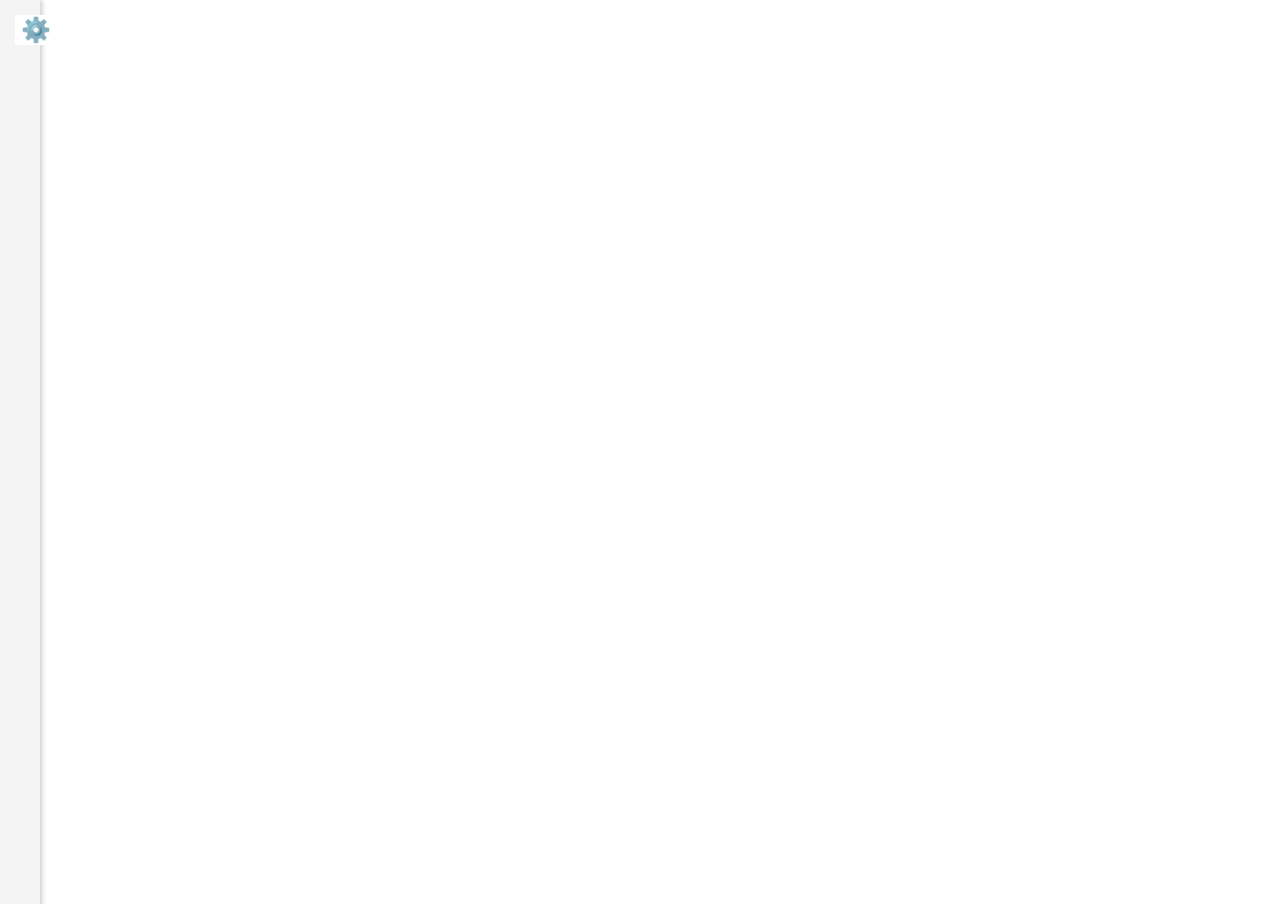
==== src/es_map/graph/render/templates/index.html @ e623bb26 "✨ feat: basic sidebar functionality" ====
<!DOCTYPE html>
<html>

<head>
  <meta charset="utf-8">
  <title>Network Graph</title>
  <script src="d3.v7.min.js"></script>
  <style>
    body {
      margin: 0;
      font-family: sans-serif;
    }

    svg {
      width: 100vw;
      height: 100vh;
    }

    .node {
      stroke: #333;
      stroke-width: 1px;
    }

    .host {
      fill: #66b2ff;
    }

    .router {
      fill: #ffcc66;
    }

    .edge {
      stroke: #555;
      stroke-width: 1.5px;
    }

    .subnet {
      fill: lightblue;
      opacity: 0.2;
      stroke: #3399ff;
      stroke-width: 2px;
    }

    /* Cog button */
    #settings-btn {
      position: fixed;
      top: 15px;
      left: 15px;
      z-index: 1000;

      font-size: 24px;
      background: white;
      border: none;
      cursor: pointer;
    }

    /* Sidebar base */
    #sidebar {
      position: fixed;
      top: 0;
      left: -300px;
      /* hidden */
      width: 300px;
      height: 100%;

      background: #f4f4f4;
      box-shadow: 2px 0 5px rgba(0, 0, 0, 0.2);

      padding: 20px;
      transition: left 0.3s ease;

      z-index: 999;
    }

    /* Visible state */
    #sidebar.open {
      left: 0;
    }
  </style>
</head>

<body>
  <!-- Settings button -->
  <button id="settings-btn">⚙️</button>

  <!-- Sidebar -->
  <div id="sidebar">
    <h2>Settings</h2>
    <p>Coming soon...</p>
  </div>

  <svg id="graph"></svg>
  <script src="graph.js"></script>

</body>

</html>
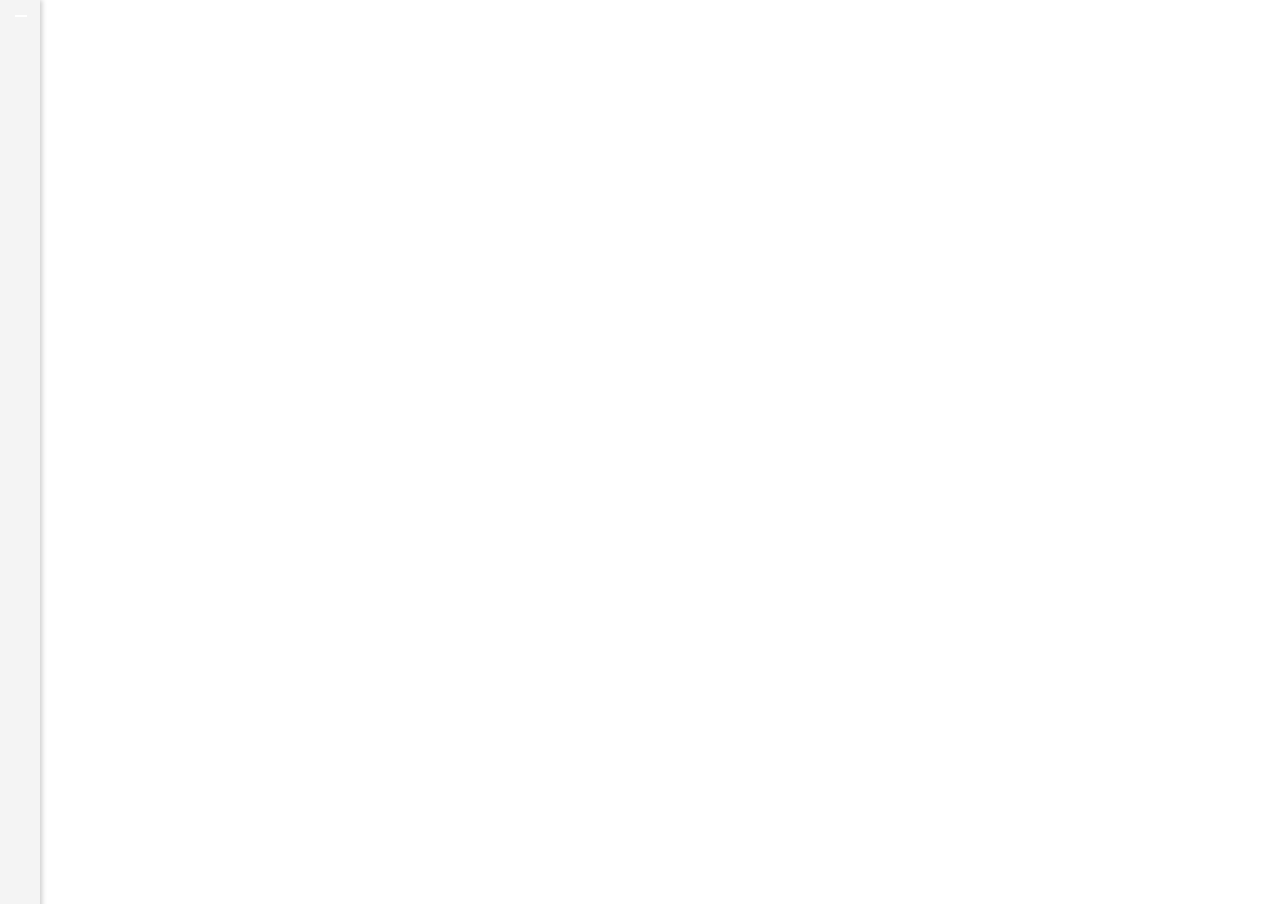
==== commit a13a0f60: "🧹 refactor: refactor js into modules" ====
--- a/src/es_map/graph/render/templates/index.html
+++ b/src/es_map/graph/render/templates/index.html
@@ -81,7 +81,9 @@
 
 <body>
   <!-- Settings button -->
-  <button id="settings-btn">⚙️</button>
+  <button id="settings-btn">
+    <object data="./icons/cog.svg" width="30" height="30" type="image/svg+xml"></object>
+  </button>
 
   <!-- Sidebar -->
   <div id="sidebar">
@@ -90,7 +92,7 @@
   </div>
 
   <svg id="graph"></svg>
-  <script src="graph.js"></script>
+  <script type="module" src="graph.js"></script>
 
 </body>
 
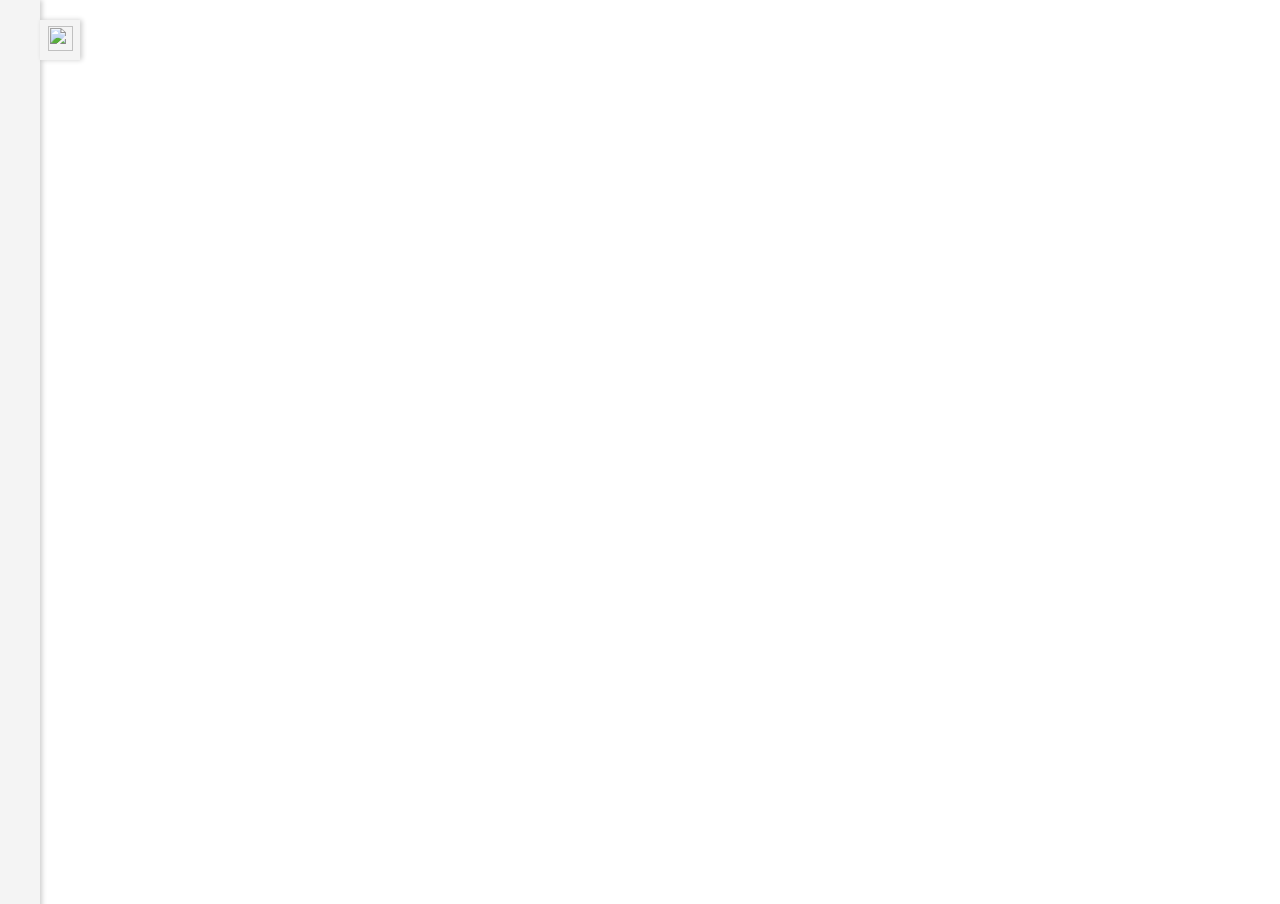
==== commit 793ad01a: "🎨 style: sidebar handle attached to sidebar" ====
--- a/src/es_map/graph/render/templates/index.html
+++ b/src/es_map/graph/render/templates/index.html
@@ -41,25 +41,11 @@
       stroke-width: 2px;
     }
 
-    /* Cog button */
-    #settings-btn {
-      position: fixed;
-      top: 15px;
-      left: 15px;
-      z-index: 1000;
-
-      font-size: 24px;
-      background: white;
-      border: none;
-      cursor: pointer;
-    }
-
-    /* Sidebar base */
+    /* Sidebar */
     #sidebar {
       position: fixed;
       top: 0;
       left: -300px;
-      /* hidden */
       width: 300px;
       height: 100%;
 
@@ -72,21 +58,36 @@
       z-index: 999;
     }
 
-    /* Visible state */
+    /* Open state */
     #sidebar.open {
       left: 0;
+    }
+
+    /* Button (the handle) */
+    #settings-btn {
+      position: absolute;
+      top: 20px;
+      right: -40px;
+      width: 40px;
+      height: 40px;
+      border: none;
+      background: #f4f4f4;
+      cursor: pointer;
+      /*border-radius: 0 5px 5px 0;*/
+      box-shadow: 2px 0 5px rgba(0, 0, 0, 0.2);
     }
   </style>
 </head>
 
 <body>
   <!-- Settings button -->
-  <button id="settings-btn">
-    <object data="./icons/cog.svg" width="30" height="30" type="image/svg+xml"></object>
-  </button>
 
   <!-- Sidebar -->
   <div id="sidebar">
+    <button id="settings-btn">
+      <img src="./icons/cog.svg" width="25" height="25" />
+    </button>
+
     <h2>Settings</h2>
     <p>Coming soon...</p>
   </div>
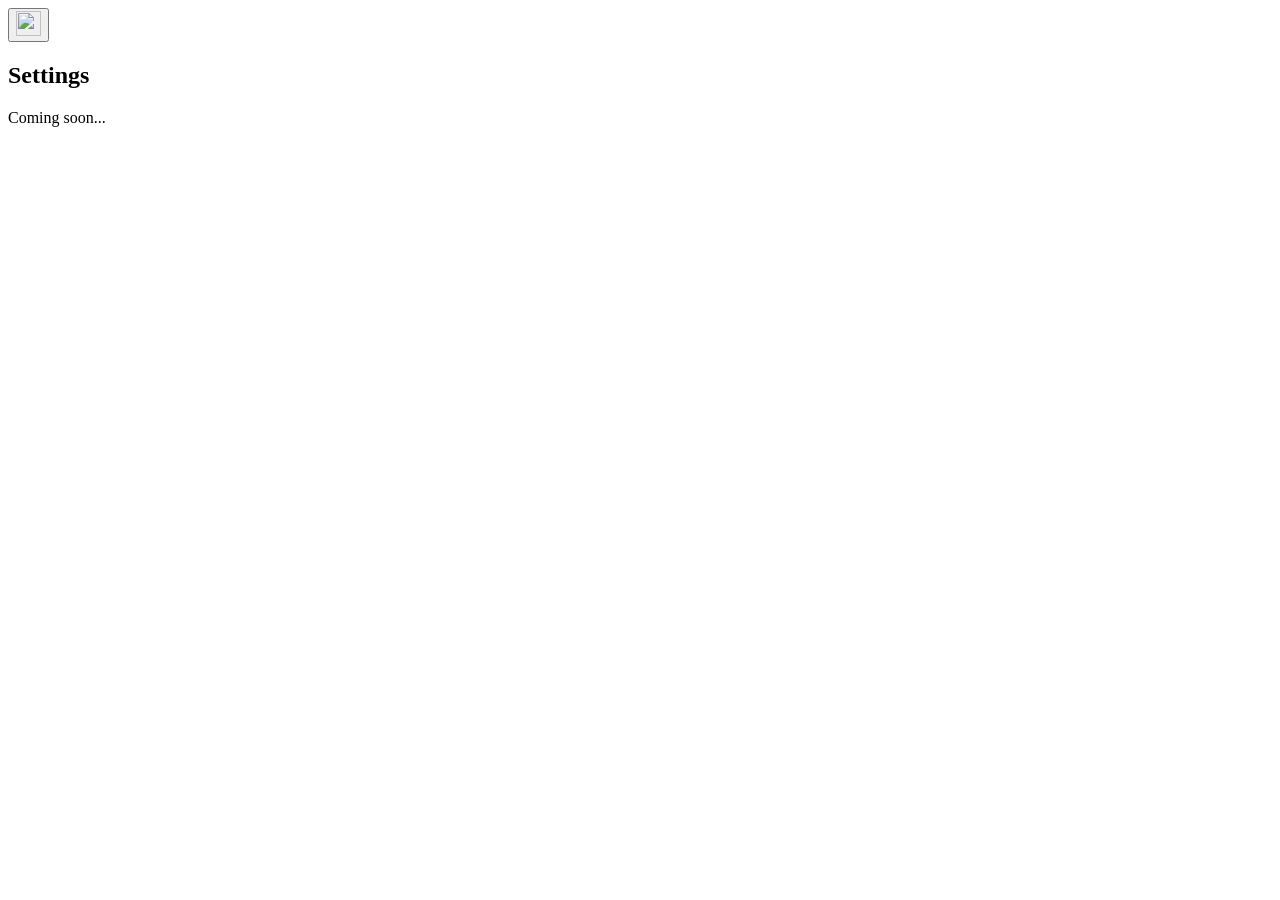
==== commit 0f58a0f3: "🧹 refactor: refactor css into modules" ====
--- a/src/es_map/graph/render/templates/index.html
+++ b/src/es_map/graph/render/templates/index.html
@@ -5,78 +5,7 @@
   <meta charset="utf-8">
   <title>Network Graph</title>
   <script src="d3.v7.min.js"></script>
-  <style>
-    body {
-      margin: 0;
-      font-family: sans-serif;
-    }
-
-    svg {
-      width: 100vw;
-      height: 100vh;
-    }
-
-    .node {
-      stroke: #333;
-      stroke-width: 1px;
-    }
-
-    .host {
-      fill: #66b2ff;
-    }
-
-    .router {
-      fill: #ffcc66;
-    }
-
-    .edge {
-      stroke: #555;
-      stroke-width: 1.5px;
-    }
-
-    .subnet {
-      fill: lightblue;
-      opacity: 0.2;
-      stroke: #3399ff;
-      stroke-width: 2px;
-    }
-
-    /* Sidebar */
-    #sidebar {
-      position: fixed;
-      top: 0;
-      left: -300px;
-      width: 300px;
-      height: 100%;
-
-      background: #f4f4f4;
-      box-shadow: 2px 0 5px rgba(0, 0, 0, 0.2);
-
-      padding: 20px;
-      transition: left 0.3s ease;
-
-      z-index: 999;
-    }
-
-    /* Open state */
-    #sidebar.open {
-      left: 0;
-    }
-
-    /* Button (the handle) */
-    #settings-btn {
-      position: absolute;
-      top: 20px;
-      right: -40px;
-      width: 40px;
-      height: 40px;
-      border: none;
-      background: #f4f4f4;
-      cursor: pointer;
-      /*border-radius: 0 5px 5px 0;*/
-      box-shadow: 2px 0 5px rgba(0, 0, 0, 0.2);
-    }
-  </style>
+  <link rel="stylesheet" href="styles/main.css">
 </head>
 
 <body>
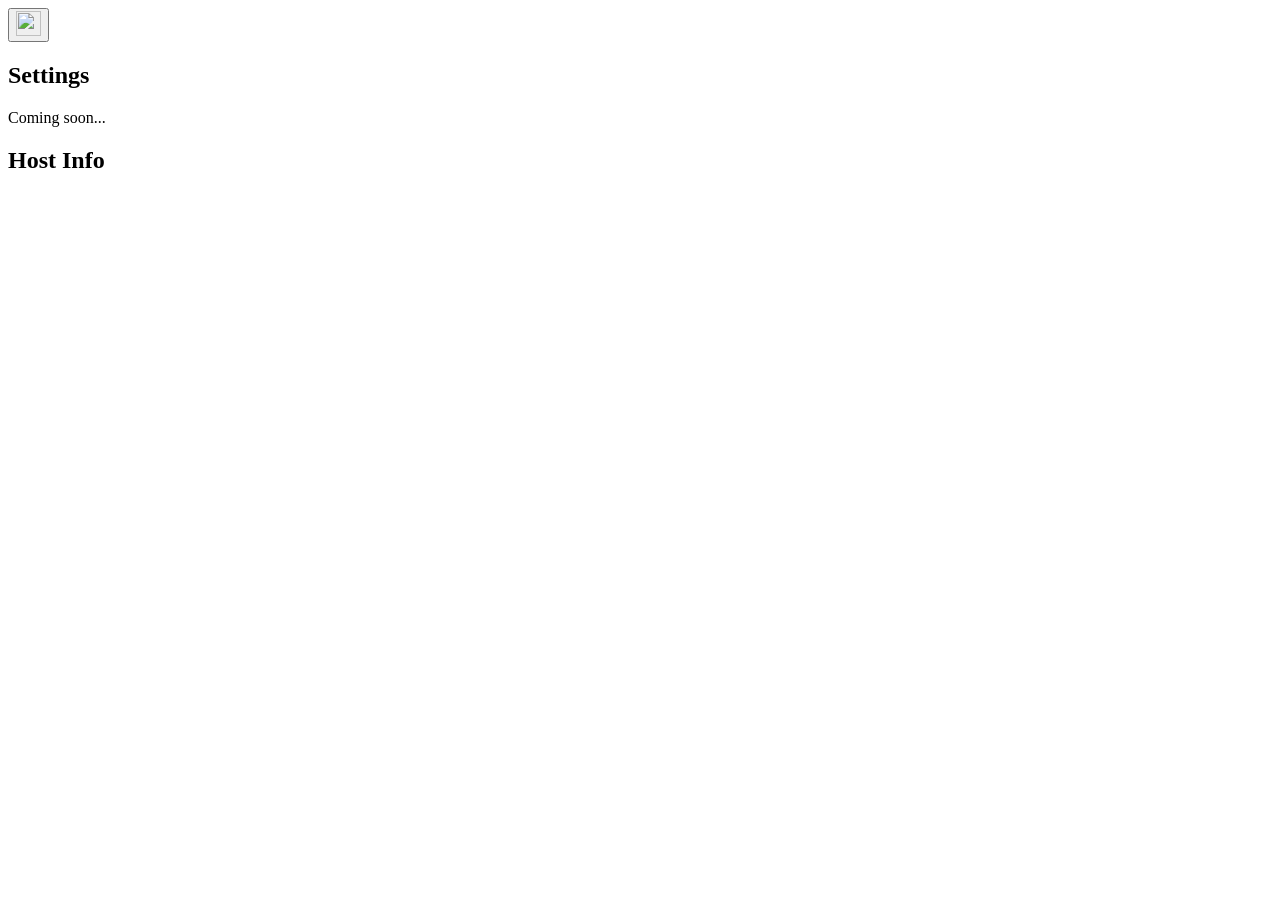
==== commit c7f83af9: "✨ feat: add host-info sidebar with basic information about clicked host" ====
--- a/src/es_map/graph/render/templates/index.html
+++ b/src/es_map/graph/render/templates/index.html
@@ -9,10 +9,8 @@
 </head>
 
 <body>
-  <!-- Settings button -->
-
-  <!-- Sidebar -->
-  <div id="sidebar">
+  <!-- Sidebars -->
+  <div id="settings-sidebar">
     <button id="settings-btn">
       <img src="./icons/cog.svg" width="25" height="25" />
     </button>
@@ -21,6 +19,14 @@
     <p>Coming soon...</p>
   </div>
 
+  <div id="hostinfo-sidebar">
+    <div id="host-content">
+      <h2>Host Info</h2>
+      <h1 id="host-title"></h1>
+      <p id="host-id"></p>
+    </div>
+  </div>
+
   <svg id="graph"></svg>
   <script type="module" src="graph.js"></script>
 
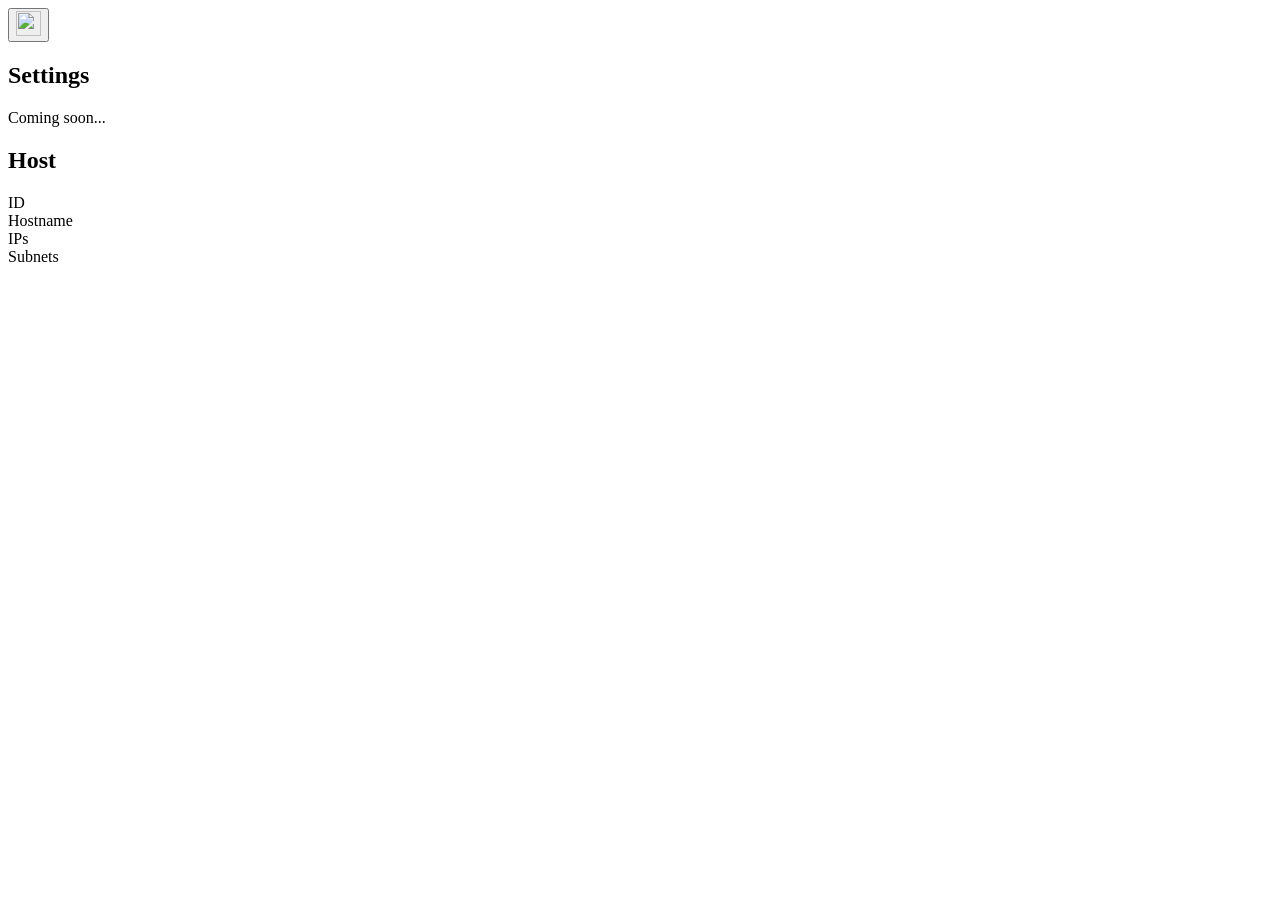
==== commit c7b1daed: "✨ feat: add frontend display of host information" ====
--- a/src/es_map/graph/render/templates/index.html
+++ b/src/es_map/graph/render/templates/index.html
@@ -19,11 +19,30 @@
     <p>Coming soon...</p>
   </div>
 
+
   <div id="hostinfo-sidebar">
-    <div id="host-content">
-      <h2>Host Info</h2>
-      <h1 id="host-title"></h1>
-      <p id="host-id"></p>
+    <h2>Host</h2>
+
+    <div class="info-list">
+      <div class="info-row">
+        <span class="info-label">ID</span>
+        <span class="info-value" id="host-id"></span>
+      </div>
+
+      <div class="info-row">
+        <span class="info-label">Hostname</span>
+        <span class="info-value" id="host-hostname"></span>
+      </div>
+
+      <div class="info-row">
+        <span class="info-label">IPs</span>
+        <span class="info-value" id="host-ips"></span>
+      </div>
+
+      <div class="info-row">
+        <span class="info-label">Subnets</span>
+        <span class="info-value" id="host-subnets"></span>
+      </div>
     </div>
   </div>
 
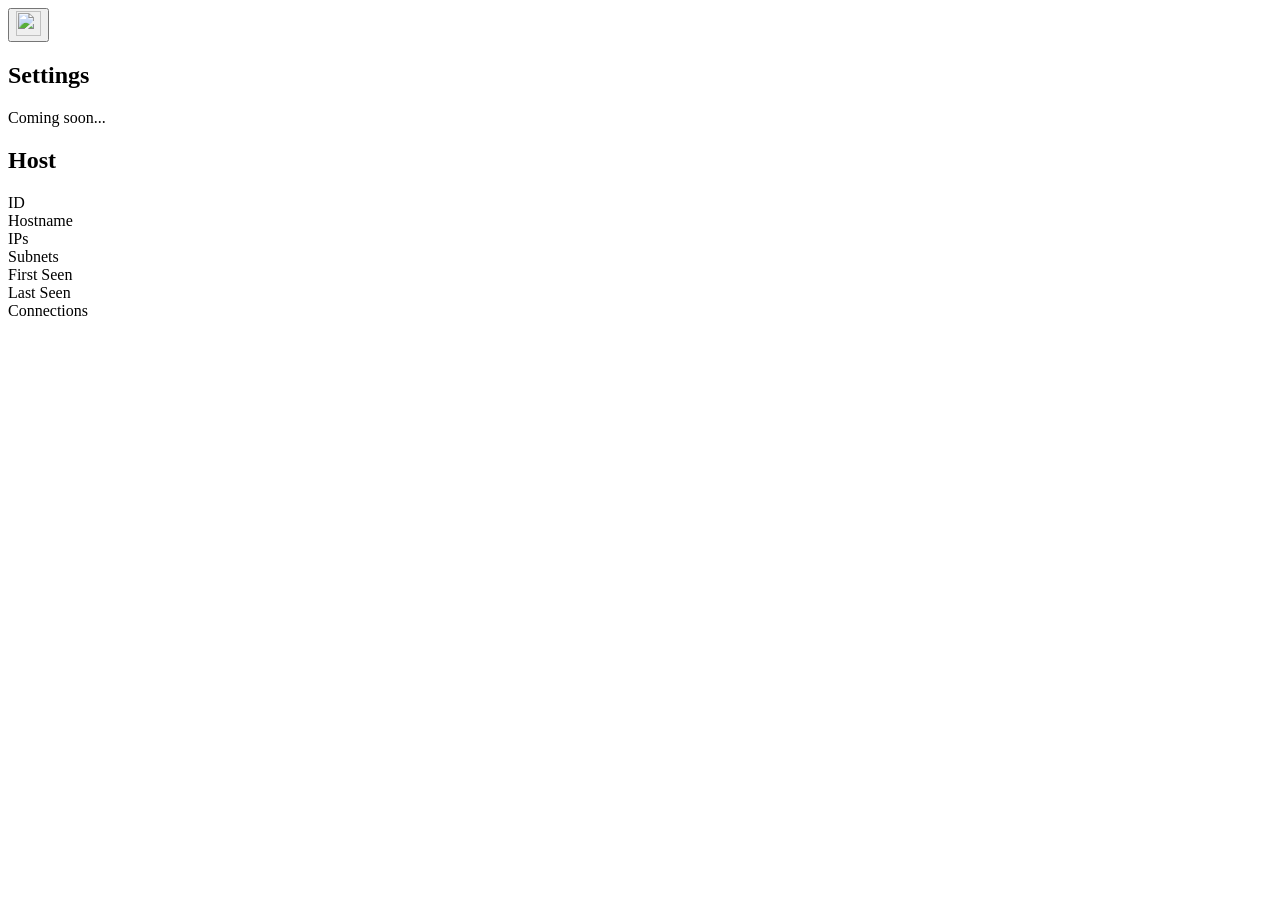
==== commit 36e1746d: "✨ feat: show first/last seen and connections" ====
--- a/src/es_map/graph/render/templates/index.html
+++ b/src/es_map/graph/render/templates/index.html
@@ -43,6 +43,21 @@
         <span class="info-label">Subnets</span>
         <span class="info-value" id="host-subnets"></span>
       </div>
+
+      <div class="info-row">
+        <span class="info-label">First Seen</span>
+        <span class="info-value" id="host-first-seen"></span>
+      </div>
+
+      <div class="info-row">
+        <span class="info-label">Last Seen</span>
+        <span class="info-value" id="host-last-seen"></span>
+      </div>
+
+      <div class="info-row">
+        <span class="info-label">Connections</span>
+        <span class="info-value" id="host-connections"></span>
+      </div>
     </div>
   </div>
 
